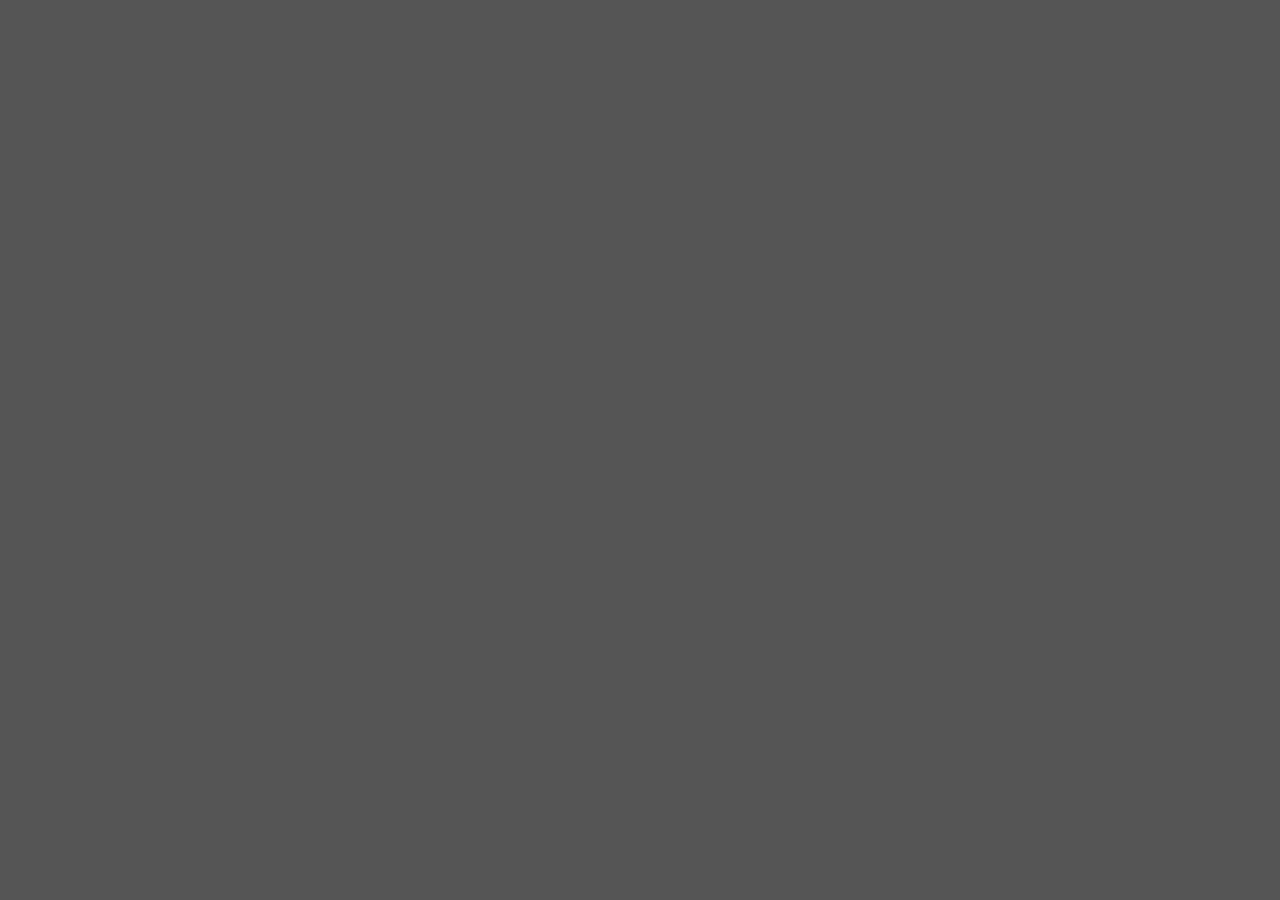
==== index.html @ 352ded88 "Initial commit" ====
<!DOCTYPE html>
<html lang="en">
<head>
    <meta charset="UTF-8">
    <meta http-equiv="X-UA-Compatible" content="IE=edge">
    <meta name="viewport" content="width=device-width, initial-scale=1.0">
    <link rel="stylesheet" href="./styles/main.css">
    <link rel="stylesheet" href="./styles/apple_watch_responsive_1.2.css">
    <script src="./js/main.js" type="module" defer></script>
    <link rel="shortcut icon" href="./production/svg/Skull.svg" type="image/x-icon">
    <title>Document</title>
</head>
<body>
    <div class="container"></div>
</body>
</html>
---- styles/main.css ----
* {
    margin: 0;
    padding: 0;
    background-color: #555;
    font-family: Calibri;
    color: #fff;
}

:root {

}

.container {
    width: 100%;
    min-height: 100vh;
}
---- styles/apple_watch_responsive_1.2.css ----
@media screen and (width: 162px) 
and (height: 197px) { /* display none on apple watch 8 49mm Ultrawide*/
    * {
        display: none;
    }
}

@media screen and (device-width: 33.3mm) { /* display none on apple watch */
    * {
        display: none;
    }
}

@media screen and (device-width: 34mm) { /* display none on apple watch */
    * {
        display: none;
    }
}

@media screen and (device-width: 35.9mm) { /* display none on apple watch */
    * {
        display: none;
    }
}

@media screen and (device-width: 36.4mm) { /* display none on apple watch */
    * {
        display: none;
    }
}

@media screen and (device-width: 38mm) { /* display none on apple watch */
    * {
        display: none;
    }
}

@media screen and (device-width: 40mm) { /* display none on apple watch */
    * {
        display: none;
    }
}

@media screen and (device-width: 41mm) { /* display none on apple watch */
    * {
        display: none;
    }
}

@media screen and (device-width: 44mm) { /* display none on apple watch */
    * {
        display: none;
    }
}

@media screen and (device-width: 45mm) { /* display none on apple watch */
    * {
        display: none;
    }
}

@media screen and (device-width: 49mm) { /* display none on apple watch */
    * {
        display: none;
    }
}
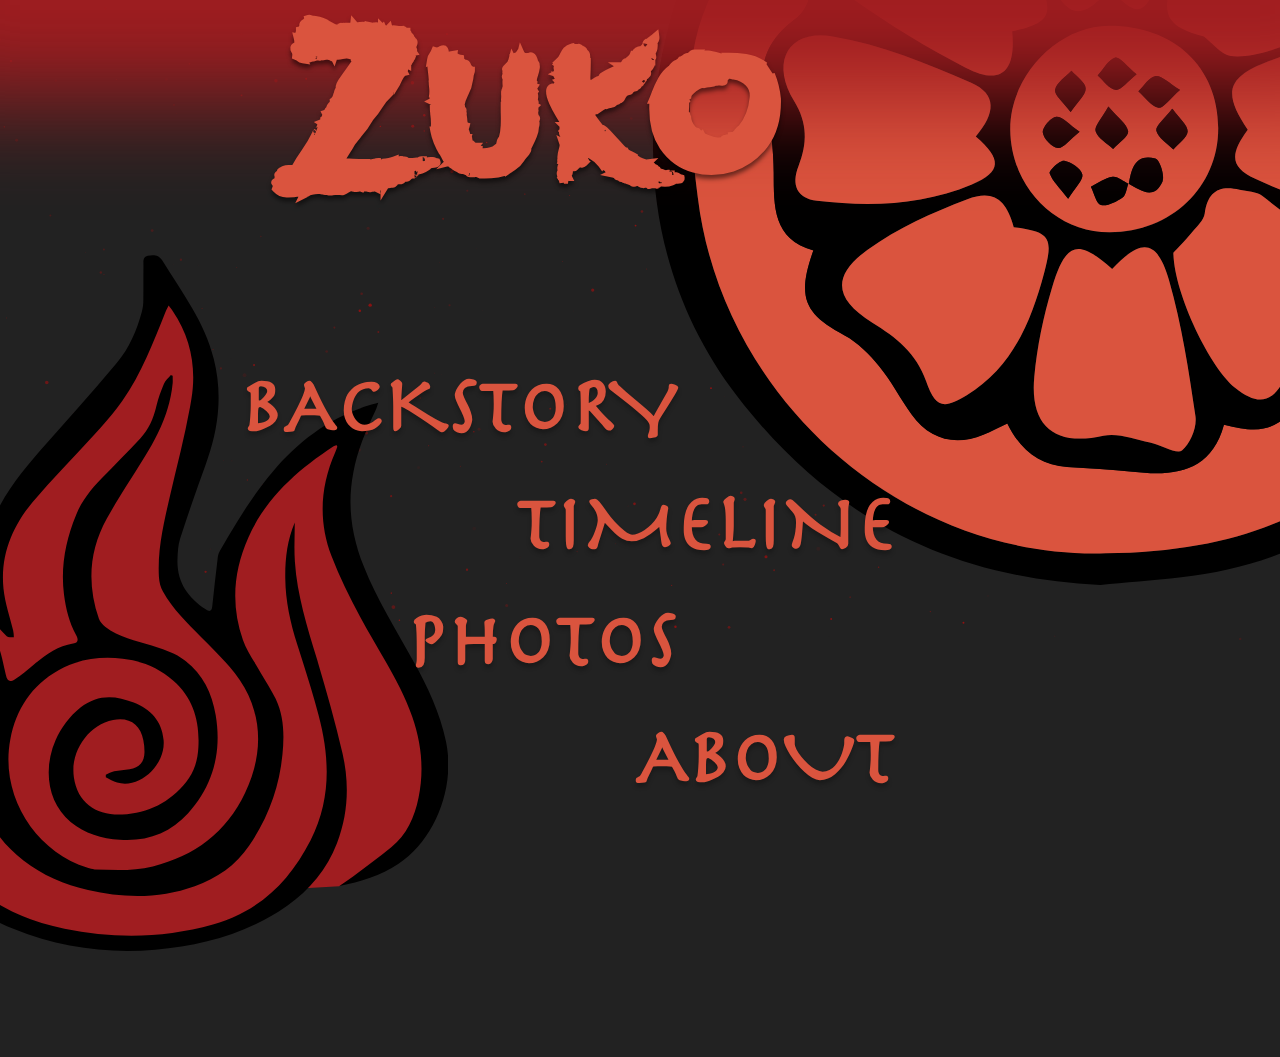
==== commit 66f2ebe1: "finished home page" ====
--- a/index.html
+++ b/index.html
@@ -4,13 +4,36 @@
     <meta charset="UTF-8">
     <meta http-equiv="X-UA-Compatible" content="IE=edge">
     <meta name="viewport" content="width=device-width, initial-scale=1.0">
+
     <link rel="stylesheet" href="./styles/main.css">
+    <link rel="stylesheet" href="./styles/index.css">
     <link rel="stylesheet" href="./styles/apple_watch_responsive_1.2.css">
-    <script src="./js/main.js" type="module" defer></script>
-    <link rel="shortcut icon" href="./production/svg/Skull.svg" type="image/x-icon">
-    <title>Document</title>
+    
+    <script src="./js/particles.min.js" defer></script>
+    <script src="./js/index.js" defer></script>
+
+    <link rel="shortcut icon" href="./production/svg/fire nation emblem.svg" type="image/x-icon">
+    <title>Zuko</title>
 </head>
 <body>
-    <div class="container"></div>
+    <div class="container">
+        <div id="particles-js"></div>
+
+        <div class="dropShadow"></div>
+        
+        <div class="img fire">
+            <img src="./production/svg/fire nation emblem.svg" alt="fire nation emblem">
+        </div>
+        <div class="img lotus">
+            <img src="./production/svg/white lotus.svg" alt="white lotus flower symbol">
+        </div>
+
+        <h1 class="zuko">Zuko</h1>
+
+        <a href="#" class="backstory">Backstory</a>
+        <a href="#" class="timeline">Timeline</a>
+        <a href="#" class="about">About</a>
+        <a href="#" class="photos">Photos</a>
+    </div>
 </body>
 </html>
--- a/styles/main.css
+++ b/styles/main.css
@@ -1,13 +1,34 @@
 * {
     margin: 0;
     padding: 0;
-    background-color: #555;
     font-family: Calibri;
     color: #fff;
+    box-sizing: border-box;
+}
+
+html, body {
+    background-color: var(--bg);
 }
 
 :root {
+    --bg: #222222;
+    --red: #A01D20;
+    --orange: #DA543E;
+}
 
+@font-face {
+    font-family: Avatar;
+    src: url("../production/fonts/Avatar_Airbender.ttf");
+}
+
+@font-face {
+    font-family: Airbender;
+    src: local('../production/fonts/Herculanum Regular'), local('Herculanum-Regular'),
+        url('../production/fonts/HerculanumLTStd.woff2') format('woff2'),
+        url('../production/fonts/HerculanumLTStd.woff') format('woff'),
+        url('../production/fonts/HerculanumLTStd.ttf') format('truetype');
+    font-weight: 400;
+    font-style: normal;
 }
 
 .container {
--- a/styles/index.css
+++ b/styles/index.css
@@ -0,0 +1,88 @@
+.html, body {
+    overflow: hidden;
+}
+
+.img img {
+    height: 100vh;
+}
+
+.img {
+    position: absolute;
+    z-index: 100;
+}
+
+.fire {
+    left: -13%;
+    top: 17%;
+}
+
+.fire img {
+    max-width: 48vw;
+}
+
+.lotus {
+    right: -23%;
+    top: -35%;
+}
+
+.dropShadow {
+    box-shadow: 0 0 100px 100px var(--red);
+    position: absolute;
+    top: 0;
+    left: 0;
+    width: 100%;
+    height: 0px;
+    background-color: transparent;
+    z-index: 1000;
+}
+
+h1, a {
+    color: var(--orange);
+    z-index: 1100;
+    text-decoration: none;
+    position: absolute;
+}
+
+h1 {
+    font-size: 17rem;
+    font-family: Avatar;
+    text-shadow: 0 4px 4px rgb(0, 0, 0, .5);
+}
+
+a {
+    font-size: 5rem;
+    font-family: Airbender;
+    text-shadow: 0 4px 4px rgb(0, 0, 0, .25);
+    text-align: right;
+    font-weight: 600;
+    transition: cubic-bezier(0.075, 0.82, 0.165, 1) 0.4s scale;
+}
+
+a:hover {
+    scale: 1.1;
+}
+
+h1.zuko {
+    top: 2%;
+    left: 22%;
+}
+
+a.backstory {
+    top: 40%;
+    right: 47%;
+}
+
+a.timeline {
+    top: 53%;
+    right: 30%
+}
+
+a.photos {
+    top: 66%;
+    right: 47%;
+}
+
+a.about {
+    top: 79%;
+    right: 30%
+}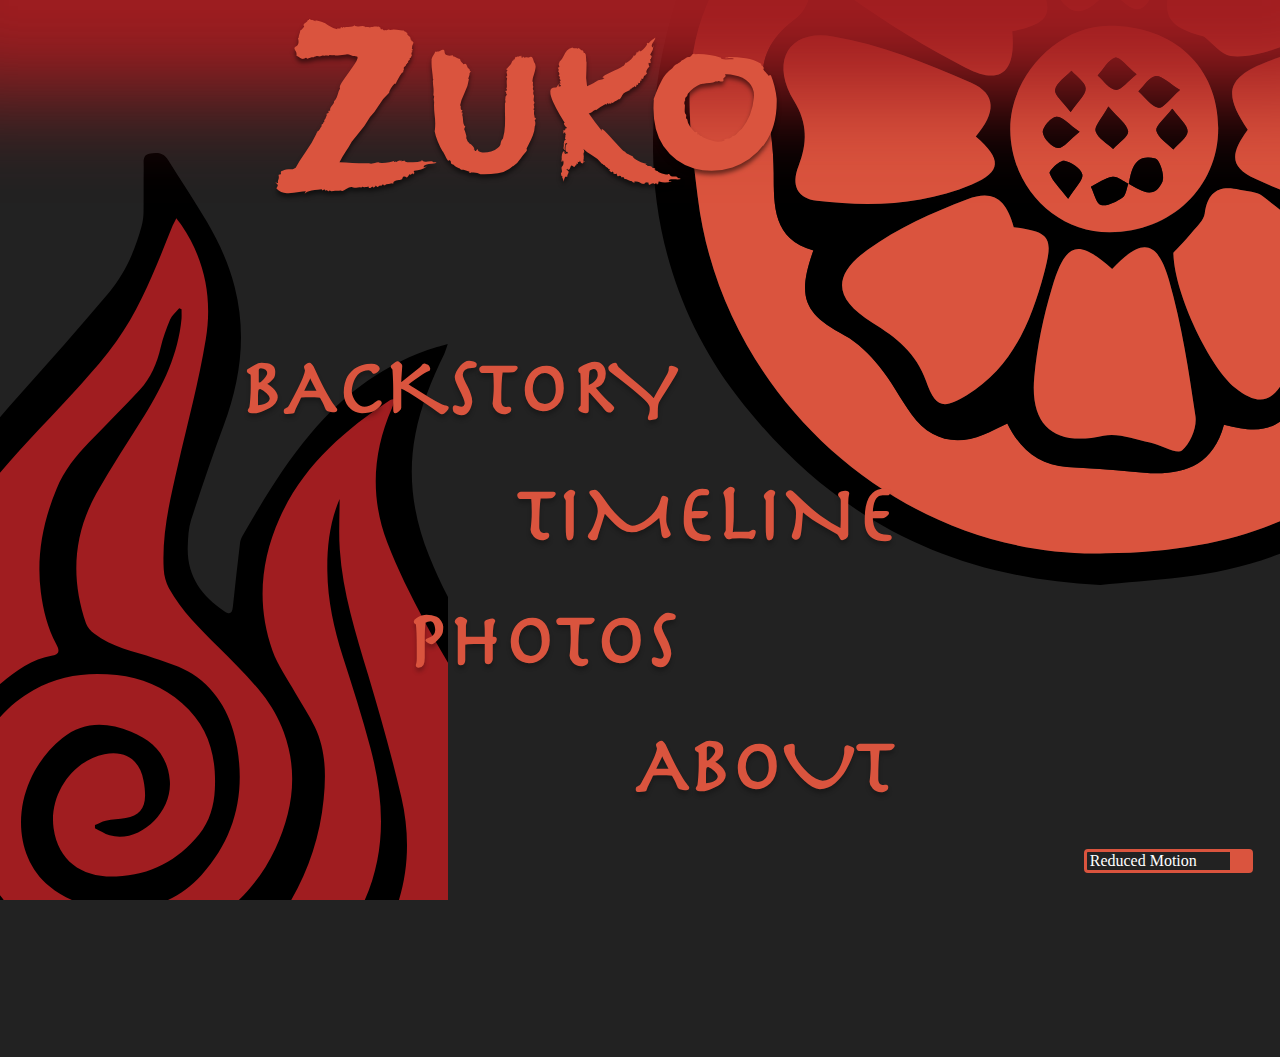
==== commit 0fe82913: "lol images" ====
--- a/index.html
+++ b/index.html
@@ -10,10 +10,11 @@
     <link rel="stylesheet" href="./styles/apple_watch_responsive_1.2.css">
     
     <script src="./js/particles.min.js" defer></script>
+    <script src="./js/reducedMotion.js" defer></script>
     <script src="./js/index.js" defer></script>
 
     <link rel="shortcut icon" href="./production/svg/fire nation emblem.svg" type="image/x-icon">
-    <title>Zuko</title>
+    <title>Zuko - Home</title>
 </head>
 <body>
     <div class="container">
@@ -21,19 +22,26 @@
 
         <div class="dropShadow"></div>
         
-        <div class="img fire">
+        <div class="img fire startAnimSettings">
             <img src="./production/svg/fire nation emblem.svg" alt="fire nation emblem">
         </div>
-        <div class="img lotus">
+        <div class="img lotus startAnimSettings">
             <img src="./production/svg/white lotus.svg" alt="white lotus flower symbol">
         </div>
 
-        <h1 class="zuko">Zuko</h1>
+        <a href="index.html" class="zuko startAnimSettings">Zuko</a>
 
-        <a href="#" class="backstory">Backstory</a>
-        <a href="#" class="timeline">Timeline</a>
-        <a href="#" class="about">About</a>
-        <a href="#" class="photos">Photos</a>
+        <a href="#" class="backstory startAnimSettings">Backstory</a>
+        <a href="#" class="timeline startAnimSettings">Timeline</a>
+        <a href="./photos.html" class="photos startAnimSettings">Photos</a>
+        <a href="#" class="about startAnimSettings">About</a>
+
+        <div class="lowAnimationSelector on">
+            <p>Reduced Motion</p>
+            <div class="toggle">
+                <div class="switch"></div>
+            </div>
+        </div>
     </div>
 </body>
 </html>
--- a/styles/main.css
+++ b/styles/main.css
@@ -33,5 +33,57 @@
 
 .container {
     width: 100%;
-    min-height: 100vh;
+    height: 100vh;
+    position: relative;
+}
+
+/* top of page drop shadow */
+.dropShadow {
+    box-shadow: 0 0 10.3vh 10.3vh var(--red);
+    position: absolute;
+    top: 0;
+    left: 0;
+    width: 100%;
+    height: 0px;
+    background-color: transparent;
+    z-index: 1000;
+}
+
+/* reduced animations */
+.lowAnimationSelector {
+    position: fixed;
+    right: 3vh;
+    bottom: 3vh;
+    border-radius: 4px;
+    border: 3px solid var(--orange);
+    background-color: #222222;
+    display: flex;
+}
+
+.lowAnimationSelector p {
+    padding: 0 .2rem;
+}
+
+.lowAnimationSelector .toggle {
+    width: 50px;
+    position: relative;
+}
+
+.lowAnimationSelector .toggle .switch {
+    background-color: var(--orange);
+    width: 40%;
+    height: 100%;
+    position: absolute;
+    transition: left cubic-bezier(0.075, 0.82, 0.165, 1) 0.7s;
+    left: 60%;
+}
+
+.animationsOn .lowAnimationSelector .toggle .switch {
+    left: 0%;
+}
+
+@media (prefers-reduced-motion) {
+    .lowAnimationSelector .toggle .switch {
+        left: 60%;
+    }
 }--- a/styles/index.css
+++ b/styles/index.css
@@ -1,9 +1,12 @@
-.html, body {
+html, body {
     overflow: hidden;
+    /* max-width: 100%; */
+    /* max-height: 100%; */
 }
 
 .img img {
     height: 100vh;
+    object-fit: cover;
 }
 
 .img {
@@ -14,6 +17,21 @@
 .fire {
     left: -13%;
     top: 17%;
+    --index: 0;
+}
+
+.animationsOn .fire {
+    animation: fireImageAnim 0.7s cubic-bezier(0.075, 0.82, 0.165, 1) calc(var(--index) * 0.4s * calc(1 - var(--index) * var(--bezMod))) forwards;
+    left: -50%;
+}
+
+@keyframes fireImageAnim {
+    0% {
+        left: -50%;
+    }
+    100% {
+        left: -13%;
+    }   
 }
 
 .fire img {
@@ -23,33 +41,37 @@
 .lotus {
     right: -23%;
     top: -35%;
+    --index: 1;
 }
 
-.dropShadow {
-    box-shadow: 0 0 100px 100px var(--red);
-    position: absolute;
-    top: 0;
-    left: 0;
-    width: 100%;
-    height: 0px;
-    background-color: transparent;
-    z-index: 1000;
+.animationsOn .lotus {
+    right: -50%;
+    animation: lotusImageAnim 0.7s cubic-bezier(0.075, 0.82, 0.165, 1) calc(var(--index) * 0.4s * calc(1 - var(--index) * var(--bezMod))) forwards;
 }
 
-h1, a {
+@keyframes lotusImageAnim {
+    0% {
+        right: -50%;
+    }
+    100% {
+        right: -23%;
+    }   
+}
+
+a {
     color: var(--orange);
     z-index: 1100;
     text-decoration: none;
     position: absolute;
 }
 
-h1 {
+a.zuko {
     font-size: 17rem;
     font-family: Avatar;
     text-shadow: 0 4px 4px rgb(0, 0, 0, .5);
 }
 
-a {
+a:not(.zuko) {
     font-size: 5rem;
     font-family: Airbender;
     text-shadow: 0 4px 4px rgb(0, 0, 0, .25);
@@ -58,31 +80,100 @@
     transition: cubic-bezier(0.075, 0.82, 0.165, 1) 0.4s scale;
 }
 
-a:hover {
+a:not(.zuko):hover {
     scale: 1.1;
 }
 
-h1.zuko {
-    top: 2%;
+@keyframes navItemsOnLoad {
+    0% {
+        top: var(--bottom);
+    }
+    100% {
+        top: var(--top);
+    }
+}
+
+a.zuko {
+    top: 2%;    
+    --top: 2%;
+    --bottom: -40%;
+    --index: 2;
+    margin: 0;
+    padding: 0;
     left: 22%;
 }
 
+.animationsOn a.zuko {
+    top: -40%;    
+    animation: forwards navItemsOnLoad .7s calc(var(--index) * 0.4s * calc(1 - var(--index) * var(--bezMod))) cubic-bezier(0.075, 0.82, 0.165, 1);
+}
+
+.startAnimSettings {
+    --bezMod: 0.03;
+}
+
 a.backstory {
-    top: 40%;
+    --top: 38%;
+    top: 38%;
+    --bottom: 140%;
+    --index: 3;
     right: 47%;
 }
 
+.animationsOn a.backstory {
+    top: -40%;
+    animation: forwards navItemsOnLoad .7s calc(var(--index) * 0.4s * calc(1 - var(--index) * var(--bezMod))) cubic-bezier(0.075, 0.82, 0.165, 1);
+}
+
 a.timeline {
-    top: 53%;
-    right: 30%
+    --top: 52%;
+    top: 52%;
+    --bottom: 140%;
+    --index: 4;
+    right: 30%;
+}
+
+.animationsOn a.timeline {
+    top: -40%;
+    animation: forwards navItemsOnLoad .7s calc(var(--index) * 0.4s * calc(1 - var(--index) * var(--bezMod))) cubic-bezier(0.075, 0.82, 0.165, 1);
 }
 
 a.photos {
+    --top: 66%;
     top: 66%;
+    --bottom: 140%;
+    --index: 5;
     right: 47%;
 }
 
+.animationsOn a.photos {
+    top: -40%;
+    animation: forwards navItemsOnLoad .7s calc(var(--index) * 0.4s * calc(1 - var(--index) * var(--bezMod))) cubic-bezier(0.075, 0.82, 0.165, 1);
+}
+
 a.about {
-    top: 79%;
-    right: 30%
+    --top: 80%;
+    top: 80%;
+    --bottom: 140%;
+    --index: 6;
+    right: 30%;
+}
+
+.animationsOn a.about {
+    top: -40%;
+    animation: forwards navItemsOnLoad .7s calc(var(--index) * 0.4s * calc(1 - var(--index) * var(--bezMod))) cubic-bezier(0.075, 0.82, 0.165, 1);
+}
+
+#particles-js {
+    opacity: 0;
+}
+
+.animationsOn #particles-js {
+    opacity: 1;
+}
+
+@media (prefers-reduced-motion) {
+    #particles-js {
+        opacity: 0;
+    }
 }